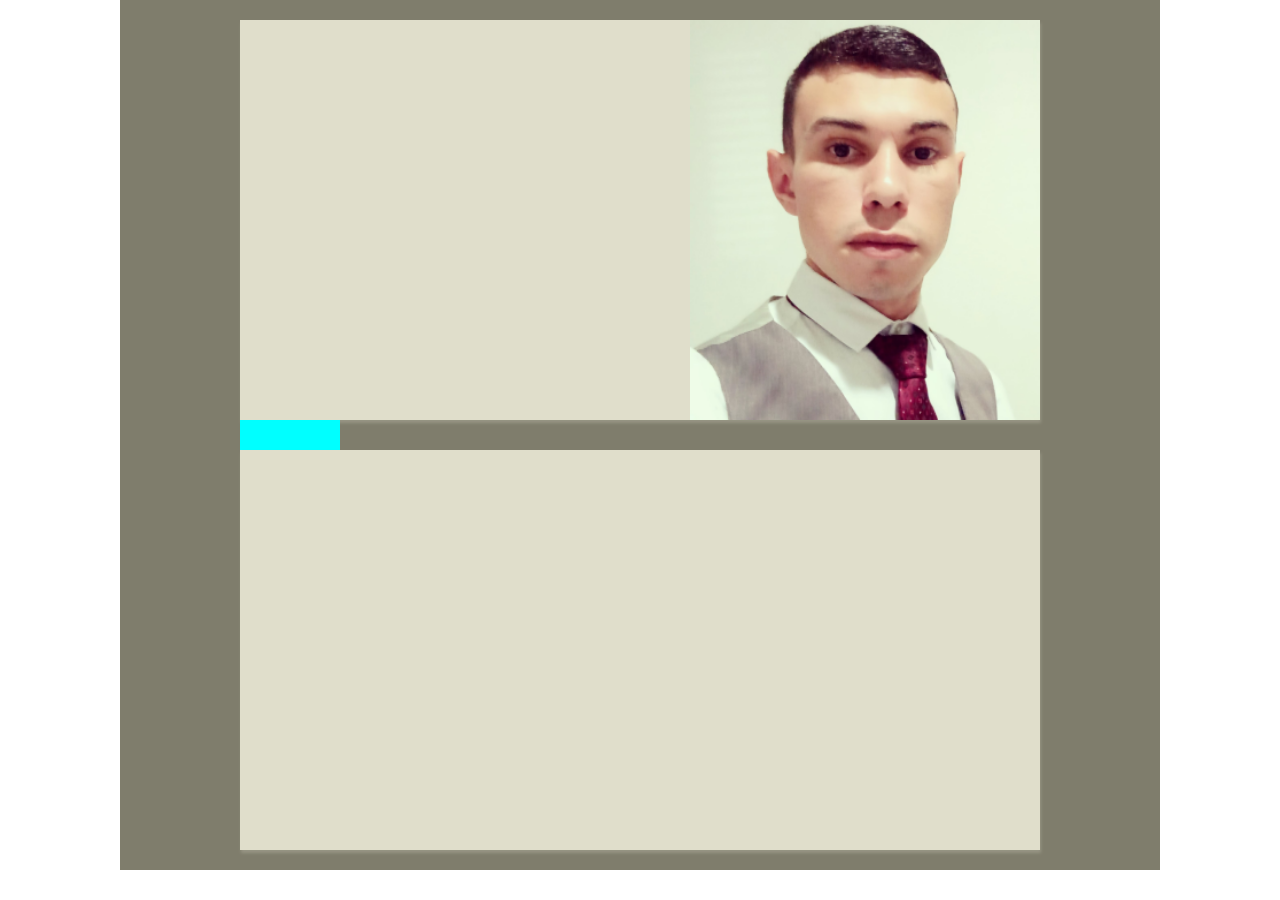
==== Pagina_Inicial/index.html @ 59c636bb "Pagina_inicial" ====
<!DOCTYPE html>
<html lang="pt-BR">
<head>
    <meta charset="UTF-8">
    <meta name="viewport" content="width=device-width, initial-scale=1.0">
    <title>Pagina Inicial</title>
    <link rel="stylesheet" href="style.css">
</head>
<body>
    <section>
        <div class="pg_inc-conteudo">
            <div class="inc_bloco_imagem">
                <img class="inc_img" src="./imagem/pedro.png" alt="#">
            </div>
            <div class="inc_bloco_menu">
                  
            </div>
        </div>
              
        <div class="sobre-mim">
              
        </div>
    </section>
</body>
</html>
---- Pagina_Inicial/style.css ----
@charset "UTF-8";

:root{
    --cor0: #7f7d6c;
    --cor1: #979584;
    --cor2: #b0ae9c;
    --cor3: #c8c6b3;
    --cor4: #e0decb;
}

*{
    margin: 0px;
    padding: 0px;
}
    
section{
    background-color: #7f7d6c;
    width: 1000px;
    margin: auto;
    padding: 20px;
}

.pg_inc-conteudo{
    background-color: #e0decb;
    width: 800px;
    height: 400px;
    margin: auto;
    box-shadow: 1px 3px 3px #979584;
}

.inc_bloco_imagem{
    background-color: #e0decb;
    width: 350px;
    height: 400px;
    margin-left: 56.3%;
   
}

.inc_img{
    width: 350px;
    height: 400px; 
}

.inc_bloco_menu{
    background-color: aqua;
    width: 100px;
    height: 400px;
    margin-right: 100px;
}

.sobre-mim{
    background-color: #e0decb;
    width: 800px;
    height: 400px;
    margin: auto;
    margin-top: 30px;
    box-shadow: 1px 3px 3px #979584;
}
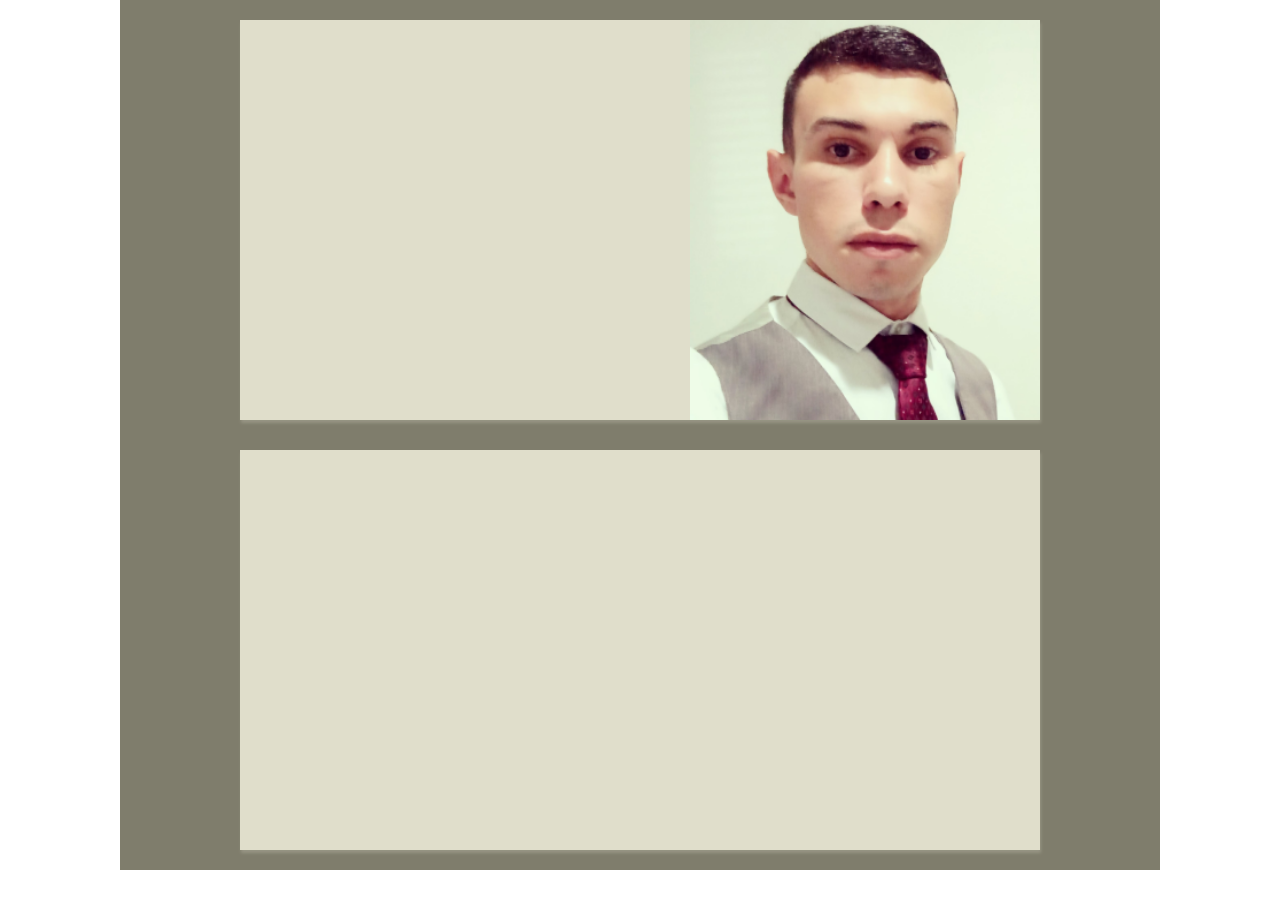
==== commit 19dce104: "Atualizado" ====
--- a/Pagina_Inicial/index.html
+++ b/Pagina_Inicial/index.html
@@ -9,8 +9,10 @@
 <body>
     <section>
         <div class="pg_inc-conteudo">
+            
             <div class="inc_bloco_imagem">
                 <img class="inc_img" src="./imagem/pedro.png" alt="#">
+               
             </div>
             <div class="inc_bloco_menu">
                   
--- a/Pagina_Inicial/style.css
+++ b/Pagina_Inicial/style.css
@@ -20,6 +20,7 @@
     padding: 20px;
 }
 
+
 .pg_inc-conteudo{
     background-color: #e0decb;
     width: 800px;
@@ -33,7 +34,7 @@
     width: 350px;
     height: 400px;
     margin-left: 56.3%;
-   
+    display: flex;
 }
 
 .inc_img{
@@ -41,12 +42,12 @@
     height: 400px; 
 }
 
-.inc_bloco_menu{
+/*.inc_bloco_menu{
     background-color: aqua;
     width: 100px;
     height: 400px;
     margin-right: 100px;
-}
+}*/
 
 .sobre-mim{
     background-color: #e0decb;
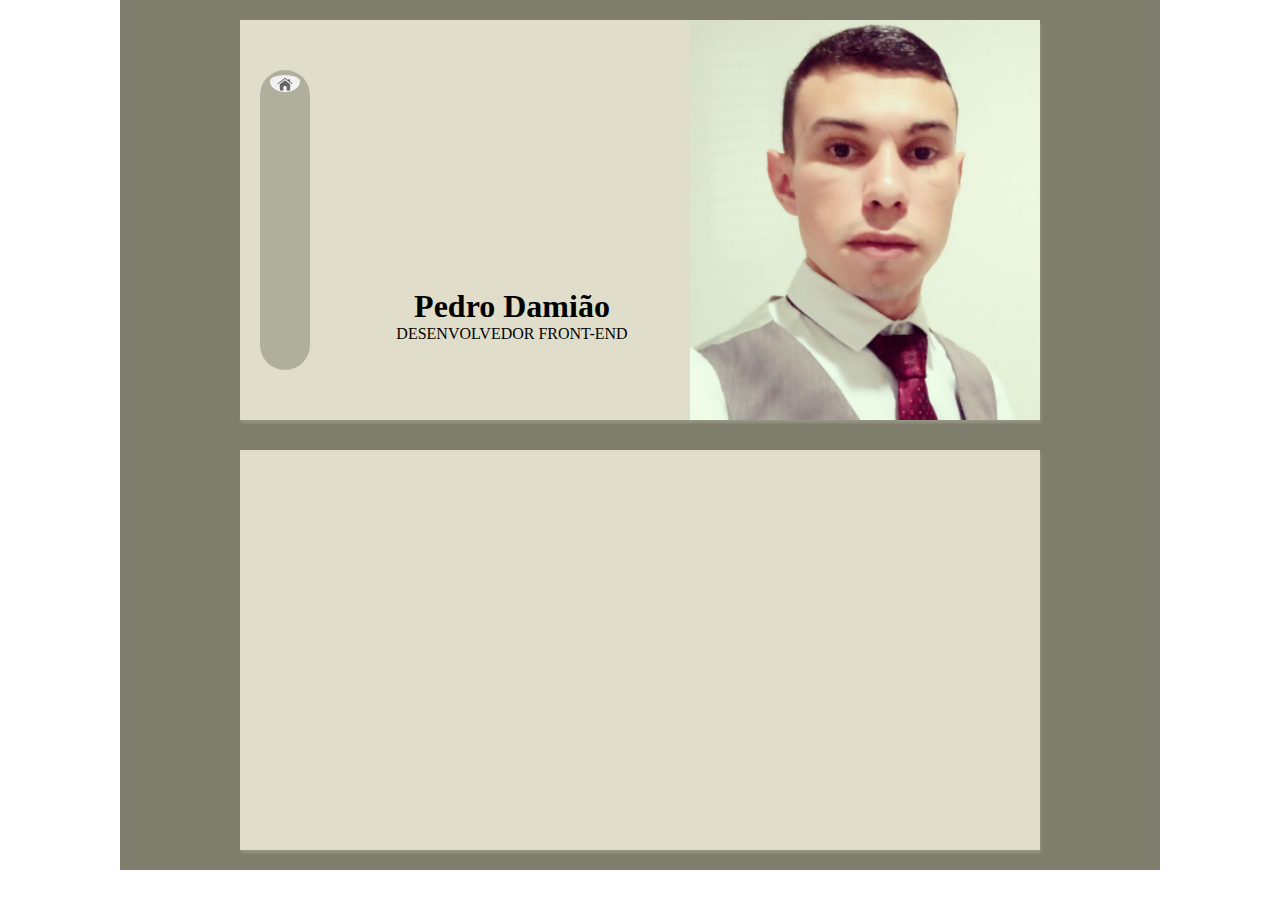
==== commit 77e805b4: "Atualizado" ====
--- a/Pagina_Inicial/index.html
+++ b/Pagina_Inicial/index.html
@@ -10,12 +10,21 @@
     <section>
         <div class="pg_inc-conteudo">
             
+            <div class="inc_titulo">
+                <h1 class="h1_inc_titulo">Pedro Damião</h1>
+                <p>DESENVOLVEDOR FRONT-END</p>
+            </div>
+
+            <div class="inc_bloco_menu">
+                <nav>
+                    <a href="">
+                       <img class="img_menu" src="./imagem/inic_pagina.png" alt="#">
+                    </a>
+                </nav>
+            </div>
+
             <div class="inc_bloco_imagem">
                 <img class="inc_img" src="./imagem/pedro.png" alt="#">
-               
-            </div>
-            <div class="inc_bloco_menu">
-                  
             </div>
         </div>
               
@@ -24,4 +33,7 @@
         </div>
     </section>
 </body>
-</html>+</html>
+
+            
+               --- a/Pagina_Inicial/style.css
+++ b/Pagina_Inicial/style.css
@@ -27,27 +27,53 @@
     height: 400px;
     margin: auto;
     box-shadow: 1px 3px 3px #979584;
+    display: flex;
+    flex-direction: row;
+    justify-content: space-between;
+}
+
+.inc_titulo{
+    position: absolute;
+    top: 35%;
+    left: 40%;
+    transform: translate(-50%, -50%);
+}
+
+.h1_inc_titulo{
+    text-align: center;
+    color: black;
+    font-weight: bold;
+
 }
 
 .inc_bloco_imagem{
     background-color: #e0decb;
     width: 350px;
     height: 400px;
-    margin-left: 56.3%;
-    display: flex;
+    margin-left: 56px;
 }
 
 .inc_img{
     width: 350px;
-    height: 400px; 
+    height: 400px;
 }
 
-/*.inc_bloco_menu{
-    background-color: aqua;
-    width: 100px;
-    height: 400px;
-    margin-right: 100px;
-}*/
+.inc_bloco_menu{
+    background-color: #b0ae9c;
+    width: 50px;
+    height: 300px;
+    margin-top: 50px;
+    margin-left: 20px;
+    border-radius: 50px;
+    text-align: center;
+}
+
+.img_menu{
+    width: 30px;
+    right: 30px;
+    padding-top: 5px;
+    border-radius: 50%;
+}
 
 .sobre-mim{
     background-color: #e0decb;
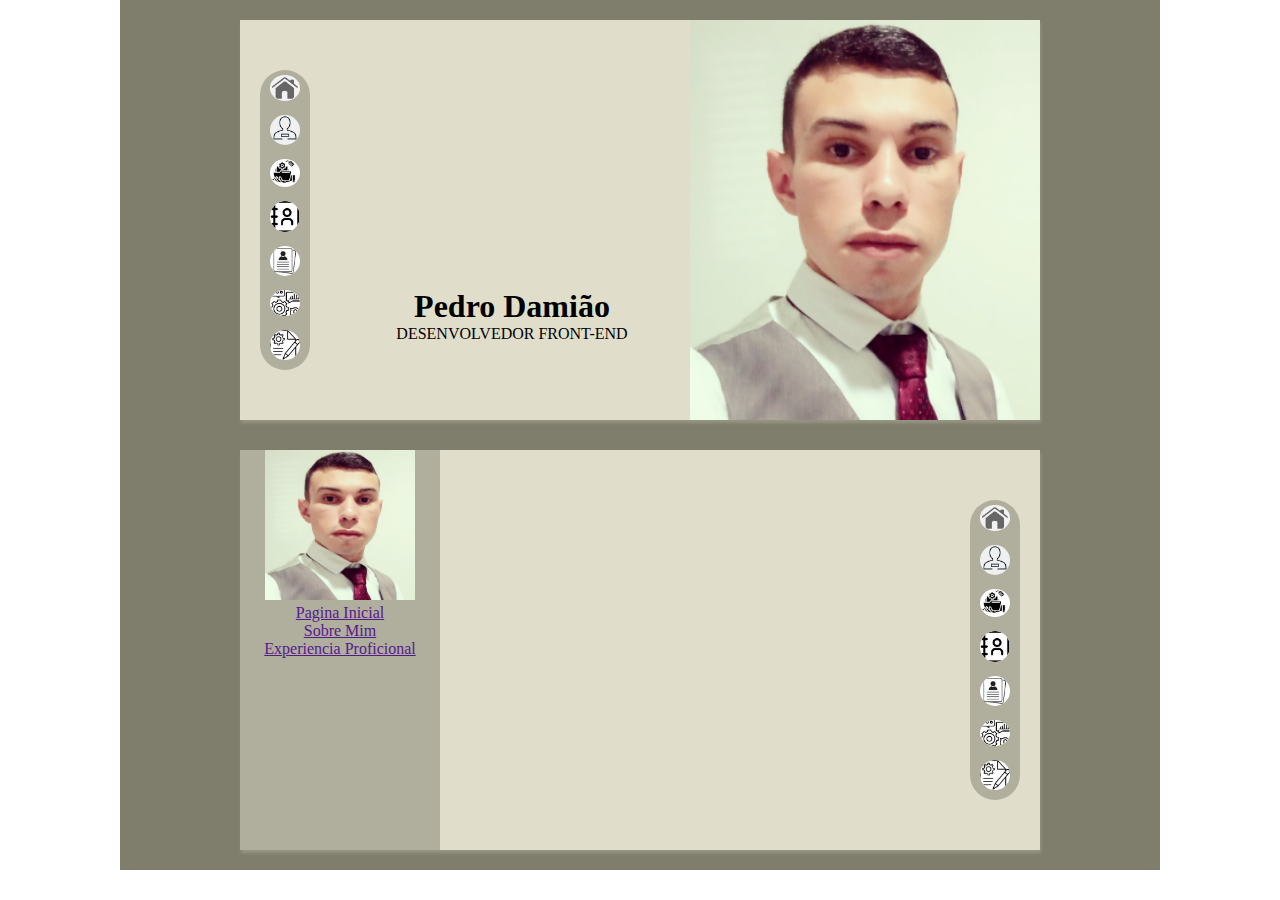
==== commit a94fb165: "fiz os menus" ====
--- a/Pagina_Inicial/index.html
+++ b/Pagina_Inicial/index.html
@@ -18,8 +18,26 @@
             <div class="inc_bloco_menu">
                 <nav>
                     <a href="">
-                       <img class="img_menu" src="./imagem/inic_pagina.png" alt="#">
+                       <img class="img_menu" src="./imagem/pagina_inicial.jpg" alt="#">
                     </a>
+                    <a href="">
+                        <img class="img_menu" src="./imagem/sobre_mim.jpg" alt="#">
+                     </a>
+                     <a href="">
+                        <img class="img_menu" src="./imagem/experiencia_habilidade.jpg" alt="#">
+                     </a>
+                     <a href="">
+                        <img class="img_menu" src="./imagem/contato.jpg" alt="#">
+                     </a>
+                     <a href="">
+                        <img class="img_menu" src="./imagem/corriculo.jpg" alt="#">
+                     </a>
+                     <a href="">
+                        <img class="img_menu" src="./imagem/habilidade.jpg" alt="#">
+                     </a>
+                     <a href="">
+                        <img class="img_menu" src="./imagem/projeto.jpg" alt="#">
+                     </a>
                 </nav>
             </div>
 
@@ -29,7 +47,41 @@
         </div>
               
         <div class="sobre-mim">
-              
+            <div class="menu_sb_mim">
+                <img class="img_sobre_mim" src="./imagem/pedro.png" alt="#">
+                <header>
+                    <div class="header_menu">
+                        <a href="">Pagina Inicial</a>
+                        <br><a href="">Sobre Mim</a>
+                        <br><a href="">Experiencia Proficional</a>
+                    </div>
+                </header>
+            </div>
+            <div class="menu_principal_sobre_mim">
+                <nav>
+                    <a href="">
+                        <img class="img_menu" src="./imagem/pagina_inicial.jpg" alt="#">
+                     </a>
+                     <a href="">
+                         <img class="img_menu" src="./imagem/sobre_mim.jpg" alt="#">
+                      </a>
+                      <a href="">
+                         <img class="img_menu" src="./imagem/experiencia_habilidade.jpg" alt="#">
+                      </a>
+                      <a href="">
+                         <img class="img_menu" src="./imagem/contato.jpg" alt="#">
+                      </a>
+                      <a href="">
+                         <img class="img_menu" src="./imagem/corriculo.jpg" alt="#">
+                      </a>
+                      <a href="">
+                         <img class="img_menu" src="./imagem/habilidade.jpg" alt="#">
+                      </a>
+                      <a href="">
+                         <img class="img_menu" src="./imagem/projeto.jpg" alt="#">
+                      </a>
+                </nav>
+            </div>
         </div>
     </section>
 </body>
--- a/Pagina_Inicial/style.css
+++ b/Pagina_Inicial/style.css
@@ -71,7 +71,7 @@
 .img_menu{
     width: 30px;
     right: 30px;
-    padding-top: 5px;
+    margin: 5px;
     border-radius: 50%;
 }
 
@@ -82,4 +82,32 @@
     margin: auto;
     margin-top: 30px;
     box-shadow: 1px 3px 3px #979584;
+    display: flex;
+    flex-direction: row;
+    justify-content: space-between;
+    text-align: center;
+}
+
+.header_menu{
+
+}
+
+.menu_sb_mim{
+    background-color: #b0ae9c;
+    width: 200px;
+    height: 400px;
+}
+
+.img_sobre_mim{
+    width: 150px;
+    height: 150px;
+}
+
+.menu_principal_sobre_mim{
+    background-color: #b0ae9c;
+    width: 50px;
+    height: 300px;
+    margin-top: 50px;
+    margin-right: 20px;
+    border-radius: 50px;
 }